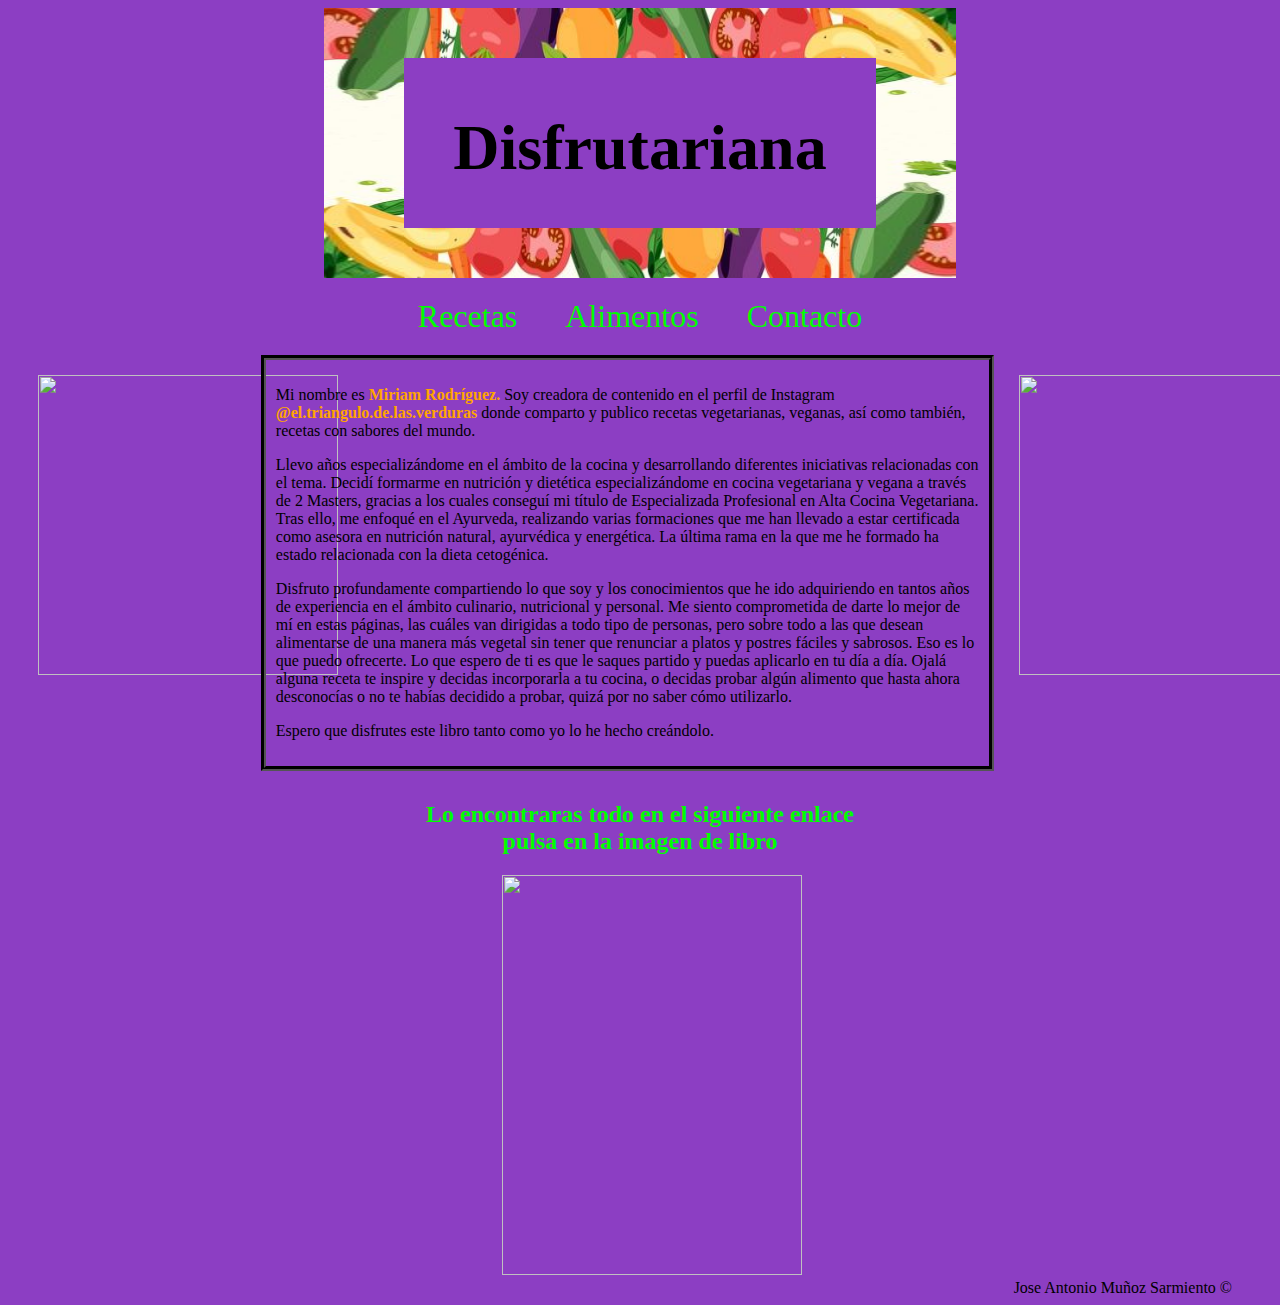
==== index.html @ f1fa8b51 "Es la primera vez que subo la pagina web" ====
<!doctype html>
<html>

<head>
  <title>Mi primera p&aacute;gina web</title>
  <Meta charset="utf-8">
  <meta http-equiv="Content-Type" content="text/html; charset=iso-8851-1" />
  <link rel="stylesheet" href="css/estilo.css" type="text/css" />
  <title>Disfrutuarina una filosofia de vida</title>
</head>

<body>
  <div id="titulo">
    <h1>Disfrutariana</h1>
  </div>
  <div class="menu">
    <a class="boton" href="2recetas.html">Recetas</a>
    <a class="boton" href="3alimentos.html">Alimentos</a>
    <a class="boton" href="4contacto.html">Contacto</a>
  </div>
  <div id="izqui">
    <img class="izquierda" src="../MunozJosePaginawebNavidad/img/icono.jpg">
  </div>
  <div id="texto">
    <p>
      Mi nombre es <strong> Miriam Rodríguez.</strong> Soy creadora de contenido en el perfil de Instagram
       <strong>@el.triangulo.de.las.verduras</strong> donde comparto y publico recetas vegetarianas, veganas, así como también,
      recetas con sabores del mundo.
    </p>
    <p>
      Llevo años especializándome en el ámbito de la cocina y desarrollando diferentes iniciativas relacionadas con el
      tema. Decidí formarme en nutrición y dietética especializándome en cocina
      vegetariana y vegana a través de 2 Masters, gracias a los cuales conseguí mi título de Especializada Profesional
      en Alta Cocina Vegetariana. Tras ello, me enfoqué en el Ayurveda,
      realizando varias formaciones que me han llevado a estar certificada como asesora en nutrición natural, ayurvédica
      y energética. La última rama en la que me he formado ha estado relacionada
      con la dieta cetogénica.
    </p>
    <p>
      Disfruto profundamente compartiendo lo que soy y los conocimientos que he ido adquiriendo en tantos años de
      experiencia en el ámbito culinario, nutricional y personal. Me siento comprometida
      de darte lo mejor de mí en estas páginas, las cuáles van dirigidas a todo tipo de personas, pero sobre todo a las
      que desean alimentarse de una manera más vegetal sin tener que renunciar a platos
      y postres fáciles y sabrosos. Eso es lo que puedo ofrecerte. Lo que espero de ti es que le saques partido y puedas
      aplicarlo en tu día a día. Ojalá alguna receta te inspire y decidas incorporarla
      a tu cocina, o decidas probar algún alimento que hasta ahora desconocías o no te habías decidido a probar, quizá
      por no saber cómo utilizarlo.
    </p>
    <p>
      Espero que disfrutes este libro tanto como yo lo he hecho creándolo.
    </p>
  </div>
  <div id="dere">
    <img class="derecha" src="../MunozJosePaginawebNavidad/img/icono.jpg">
  </div>
  <h2>
    Lo encontraras todo en el siguiente enlace
    <br>
    pulsa en la imagen de libro
  </h2>
  <div id="compra">
    
    <a href="https://www.amazon.es/gp/product/B0B2HWMK2K/ref=ox_sc_saved_image_5?smid=A1AT7YVPFBWXBL&psc=1" target="_blank"><img class="libro" src="../MunozJosePaginawebNavidad/img/Portada libro.jpg"></a>
  </div>
  
  <footer>
    Jose Antonio Muñoz Sarmiento &#169
  </footer>
</body>

</html>
---- css/estilo.css ----
*{
    box-sizing: border-box;
}
body{
   background-color:rgb(140, 62, 195);
}

h1{
    font-size: 4em;
    text-align: center;
    font-family: 'Comic Sans MS';
    
}
.menu{
    padding-top: 20px;
    text-align: center;
    font-size: 2em;
    padding-bottom: 20px;
    font-family: 'Comic Sans MS';

}
a{
    text-decoration: none;
    color:lime;
    padding: 20px;

}
.boton:hover{
	background: linear-gradient(to bottom right, red,orange);

}
#titulo{
    width: 50%;
    padding-top: 10px;
    margin: 0 auto;
    border: silver 27px solid;
    border-image-source: url(../img/bordevegano.jpg);
    border-image-slice: 40;
    border-width: 50px 80px 50px 80px;
}
#izqui{
    padding-top: 20px;
    padding-left: 30px;
    width: 20%;
    float: left;
}
#texto{
    
    float: left;
    margin-top: 20px;
    width: 58%;
    margin: 0 auto;
    padding: 10px;
    border: 5px groove black;
}
p{
    font-size: 1em;
}
#dere{
    padding-top: 20px;
    width: 20%;
    float: right;
}
strong{
    color:orange
}
img.izquierda {
    width: 300px;
    height: 300px;
}
img.derecha{
    width: 300px;
    height: 300px;
}
#compra{
    text-align: center;
    margin: 0 auto;
    width: 25%;
}
.libro{
    width: 300px;
    height: 400px;
}
h2{
    clear: both;
    text-align: center;
    padding-top: 30px;
    font-size: 1,5em;
    color:lime;
    font-family: 'Comic Sans MS';
}
footer{
    padding-right: 40px;
    text-align: right;
}
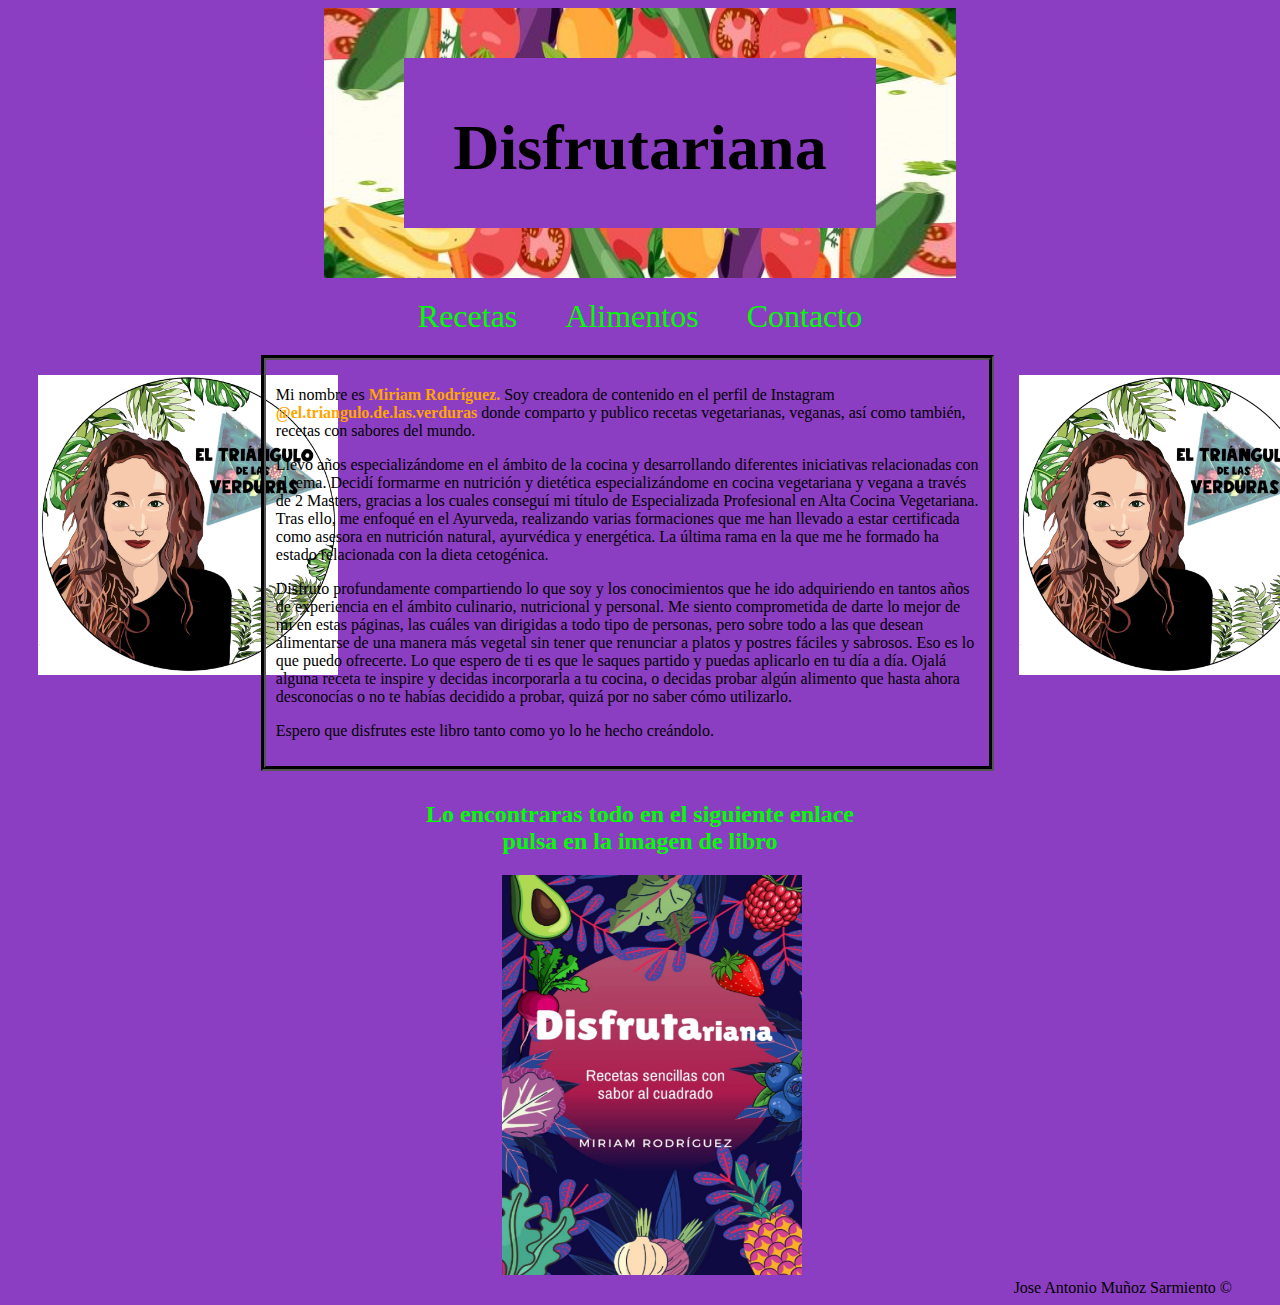
==== commit b5cc8ce5: "Corregido las direcciones de las imagenes" ====
--- a/index.html
+++ b/index.html
@@ -14,17 +14,18 @@
     <h1>Disfrutariana</h1>
   </div>
   <div class="menu">
-    <a class="boton" href="2recetas.html">Recetas</a>
-    <a class="boton" href="3alimentos.html">Alimentos</a>
-    <a class="boton" href="4contacto.html">Contacto</a>
+    <a class="boton" href="recetas.html">Recetas</a>
+    <a class="boton" href="alimentos.html">Alimentos</a>
+    <a class="boton" href="contacto.html">Contacto</a>
   </div>
   <div id="izqui">
-    <img class="izquierda" src="../MunozJosePaginawebNavidad/img/icono.jpg">
+    <img class="izquierda" src="/img/icono.jpg">
   </div>
   <div id="texto">
     <p>
       Mi nombre es <strong> Miriam Rodríguez.</strong> Soy creadora de contenido en el perfil de Instagram
-       <strong>@el.triangulo.de.las.verduras</strong> donde comparto y publico recetas vegetarianas, veganas, así como también,
+      <strong>@el.triangulo.de.las.verduras</strong> donde comparto y publico recetas vegetarianas, veganas, así como
+      también,
       recetas con sabores del mundo.
     </p>
     <p>
@@ -51,7 +52,7 @@
     </p>
   </div>
   <div id="dere">
-    <img class="derecha" src="../MunozJosePaginawebNavidad/img/icono.jpg">
+    <img class="derecha" src="/img/icono.jpg">
   </div>
   <h2>
     Lo encontraras todo en el siguiente enlace
@@ -59,10 +60,11 @@
     pulsa en la imagen de libro
   </h2>
   <div id="compra">
-    
-    <a href="https://www.amazon.es/gp/product/B0B2HWMK2K/ref=ox_sc_saved_image_5?smid=A1AT7YVPFBWXBL&psc=1" target="_blank"><img class="libro" src="../MunozJosePaginawebNavidad/img/Portada libro.jpg"></a>
+
+    <a href="https://www.amazon.es/gp/product/B0B2HWMK2K/ref=ox_sc_saved_image_5?smid=A1AT7YVPFBWXBL&psc=1"
+      target="_blank"><img class="libro" src="/img/Portada libro.jpg"></a>
   </div>
-  
+
   <footer>
     Jose Antonio Muñoz Sarmiento &#169
   </footer>
